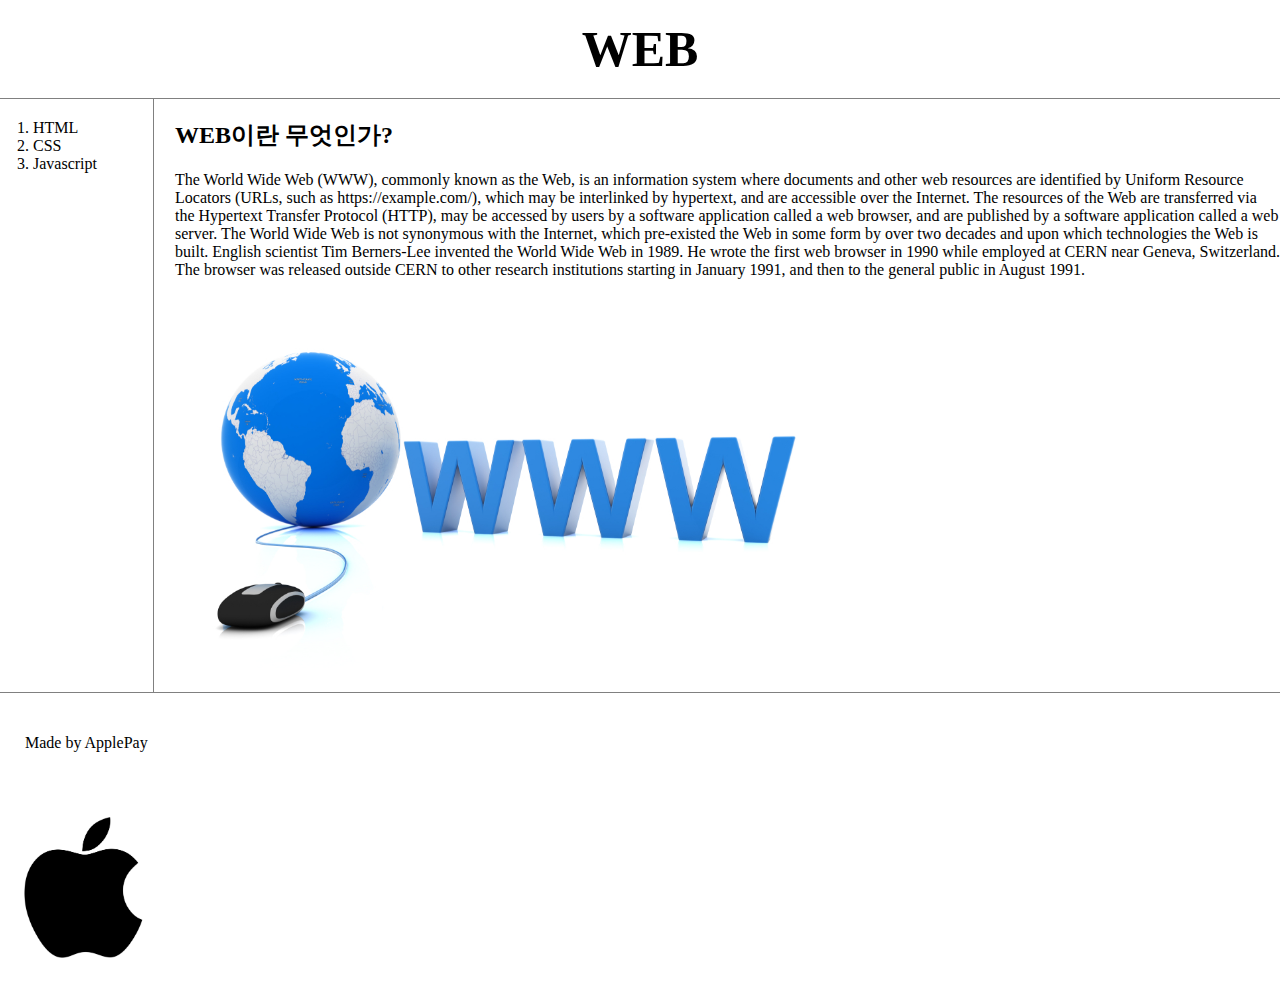
==== index.html @ bbd4b072 "Add files via upload" ====
<!DOCTYPE html>
<html>
   <head>
       <title>WEB1-WEB</title>
       <meta charset="utf-8">
       <style>
         body{
           margin: 0;
         }
         a{
           color: black;
           text-decoration: none;
         }
         h1{
           font-size: 50px;
           text-align: center;
           border-bottom: 1px solid gray;
           margin:0;
           padding:20px;
         }
         ol{
           border-right: 1px solid gray;
           width: 100px;
           margin: 0;
           padding:20px;
         }
         #grid{
           display: grid;
           grid-template-columns: 150px 1fr;
         }
         #grid ol{
           padding-left: 33px;
           border-bottom: 1px solid gray;
         }
         #grid #article{
           padding-left: 25px;
           border-bottom: 1px solid gray;
           padding-bottom: 20px;
         }
         #beta {
           padding: 25px;
         }
         #majinzoa{
           padding: 20px;
         }
       </style>
   </head>
   <body>
     <h1><a href="index.html">WEB</a></h1>
     <div id="grid">
       <ol>
         <li><a href="1.html">HTML</a></li>
         <li><a href="2.html">CSS</a></li>
         <li><a href="3.html">Javascript</a></li>
       </ol>
       <div id="article">
       <h2>WEB이란 무엇인가?</h2>
       <p>The World Wide Web (WWW), commonly known as the Web, is an information system where documents and other web resources are identified by Uniform Resource Locators (URLs, such as https://example.com/),
          which may be interlinked by hypertext, and are accessible over the Internet. The resources of the Web are transferred via the Hypertext Transfer Protocol (HTTP),
          may be accessed by users by a software application called a web browser, and are published by a software application called a web server. The World Wide Web is not synonymous with the Internet,
          which pre-existed the Web in some form by over two decades and upon which technologies the Web is built.
          English scientist Tim Berners-Lee invented the World Wide Web in 1989. He wrote the first web browser in 1990 while employed at CERN near Geneva, Switzerland.
          The browser was released outside CERN to other research institutions starting in January 1991, and then to the general public in August 1991.</p>
          <img src="web.jpg" width="60%">
          </div>
        </div>
        <p id="beta">Made by ApplePay</p>
        <img src="applelogo.png" width="10%" id="majinzoa">
   </body>
</html>
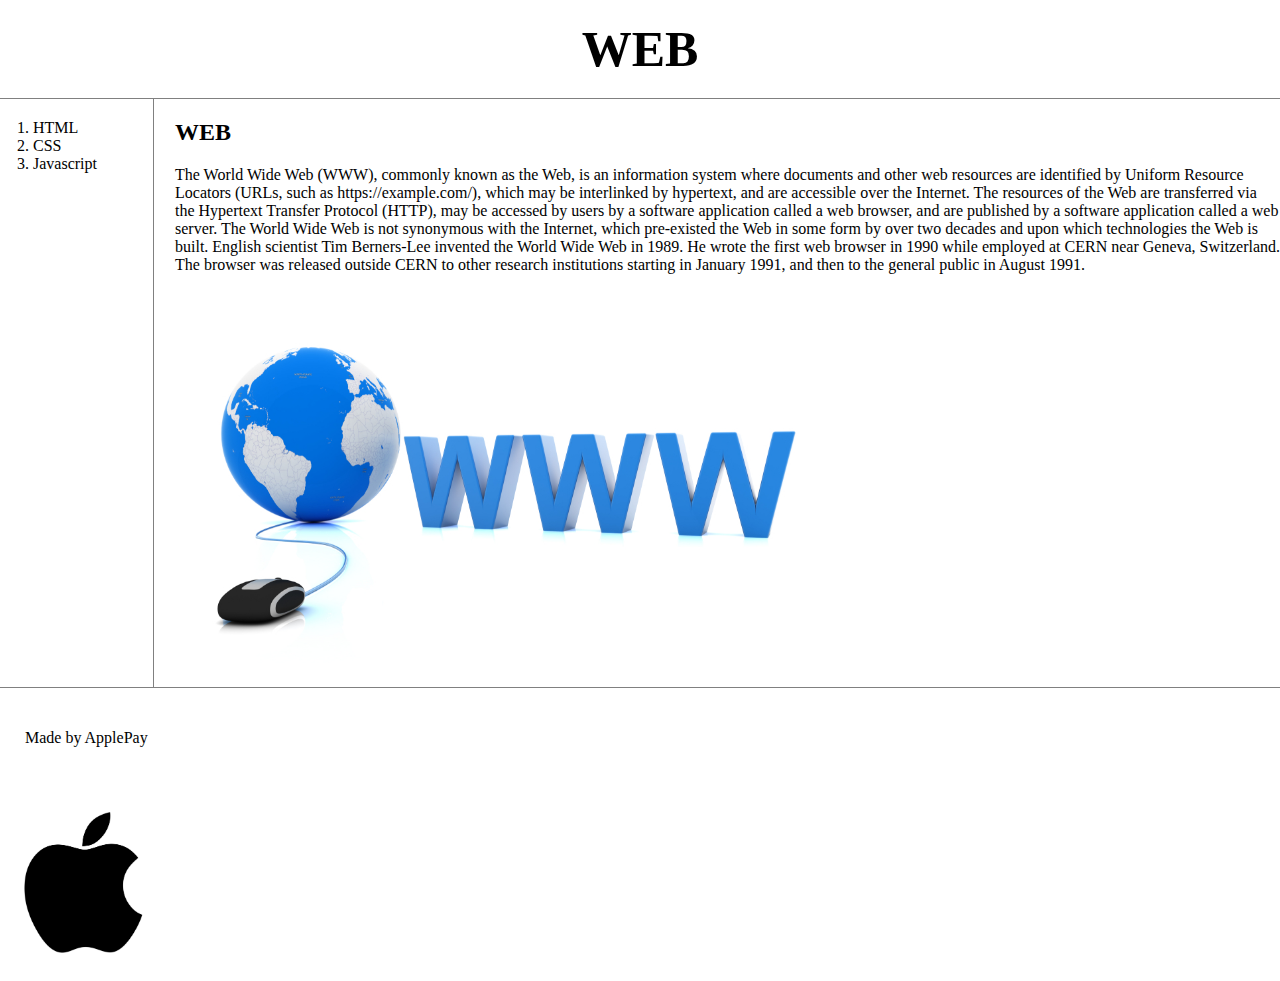
==== commit 6e2b64f3: "Update index.html" ====
--- a/index.html
+++ b/index.html
@@ -54,7 +54,7 @@
          <li><a href="3.html">Javascript</a></li>
        </ol>
        <div id="article">
-       <h2>WEB이란 무엇인가?</h2>
+       <h2>WEB</h2>
        <p>The World Wide Web (WWW), commonly known as the Web, is an information system where documents and other web resources are identified by Uniform Resource Locators (URLs, such as https://example.com/),
           which may be interlinked by hypertext, and are accessible over the Internet. The resources of the Web are transferred via the Hypertext Transfer Protocol (HTTP),
           may be accessed by users by a software application called a web browser, and are published by a software application called a web server. The World Wide Web is not synonymous with the Internet,
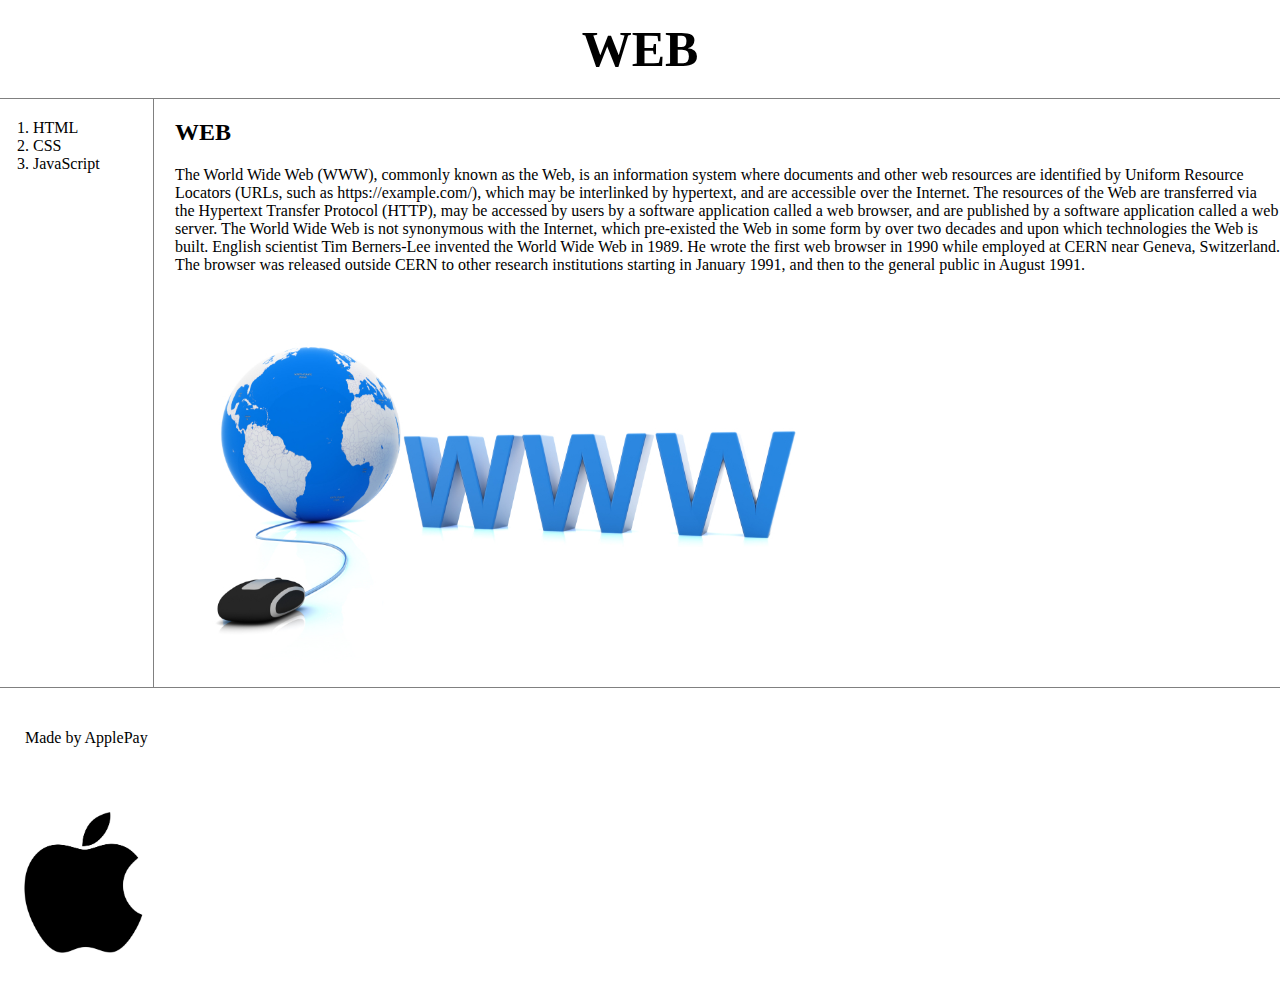
==== commit 6b739343: "Update index.html" ====
--- a/index.html
+++ b/index.html
@@ -3,47 +3,7 @@
    <head>
        <title>WEB1-WEB</title>
        <meta charset="utf-8">
-       <style>
-         body{
-           margin: 0;
-         }
-         a{
-           color: black;
-           text-decoration: none;
-         }
-         h1{
-           font-size: 50px;
-           text-align: center;
-           border-bottom: 1px solid gray;
-           margin:0;
-           padding:20px;
-         }
-         ol{
-           border-right: 1px solid gray;
-           width: 100px;
-           margin: 0;
-           padding:20px;
-         }
-         #grid{
-           display: grid;
-           grid-template-columns: 150px 1fr;
-         }
-         #grid ol{
-           padding-left: 33px;
-           border-bottom: 1px solid gray;
-         }
-         #grid #article{
-           padding-left: 25px;
-           border-bottom: 1px solid gray;
-           padding-bottom: 20px;
-         }
-         #beta {
-           padding: 25px;
-         }
-         #majinzoa{
-           padding: 20px;
-         }
-       </style>
+       <link rel="stylesheet" href="style.css">
    </head>
    <body>
      <h1><a href="index.html">WEB</a></h1>
@@ -51,7 +11,7 @@
        <ol>
          <li><a href="1.html">HTML</a></li>
          <li><a href="2.html">CSS</a></li>
-         <li><a href="3.html">Javascript</a></li>
+         <li><a href="3.html">JavaScript</a></li>
        </ol>
        <div id="article">
        <h2>WEB</h2>
--- a/style.css
+++ b/style.css
@@ -0,0 +1,56 @@
+body {
+  margin:0;
+}
+a {
+  color:black;
+  text-decoration:none;
+}
+h1 {
+  font-size: 50px;
+  text-align: center;
+  border-bottom: 1px solid gray;
+  margin:0;
+  padding:20px;
+  }
+  ol {
+    border-right: 1px solid gray;
+    width: 100px;
+    margin: 0;
+    padding:20px;
+  }
+  #grid{
+    display: grid;
+    grid-template-columns: 150px 1fr;
+  }
+  #grid ol{
+    padding-left: 33px;
+    border-bottom: 1px solid gray;
+  }
+  #grid #article{
+    padding-left: 25px;
+    border-bottom: 1px solid gray;
+    padding-bottom: 20px;
+
+  }
+  @media(max-width:800px){
+    #grid{
+      display: block;
+      border-bottom: none;
+    }
+    ol{
+      border-right:none;
+
+    }
+    h1 {
+      border-bottom:none;
+    }
+   #grid ol{
+     border-bottom: none;
+   }
+  }
+  #beta {
+    padding: 25px;
+  }
+  #majinzoa{
+    padding: 20px;
+  }
